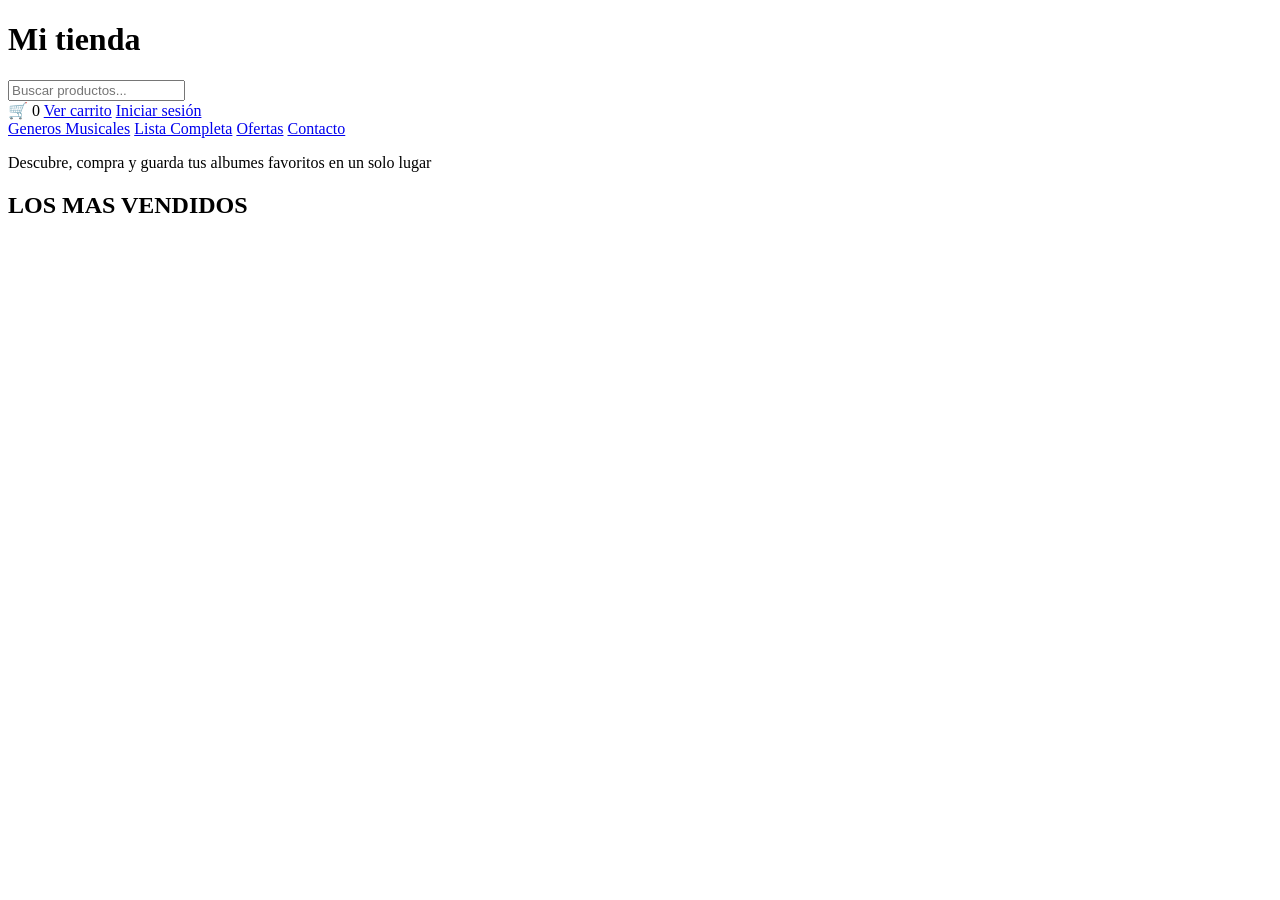
==== index.html @ 5512c9eb "creacion del menu principal con index y css" ====
<!DOCTYPE html>
<html lang="es">
<head>
    <meta charset="UTF-8">
    <meta name="viewport" content="width=device-width, initial-scale=1.0">
    <title>Tienda Online</title>
    <link rel="stylesheet" href="styles.css">
</head>
<body>
    <header class="encabezado">
        <h1 class="logo">Mi tienda</h1>
        <input type="text" placeholder="Buscar productos..." class="buscador">
        <div class="carrito">
            <span class="icono-carrito">🛒</span>
            <span class="contador-carrito">0</span>
        <a href="carrito.html" class="enlace-carrito">Ver carrito</a>
        <a href="#" class="enlace-login">Iniciar sesión</a>
        </div>
    </header>
    <nav class="navegacion">
        <a href="#">Generos Musicales</a>
        <a href="#">Lista Completa</a>
        <a href="#">Ofertas</a>
        <a href="#">Contacto</a>
    </nav>
    <main class="contenido">
        <p class="titulo-principal">Descubre, compra y guarda tus albumes favoritos en un solo lugar</p>
    <h2 class="titulo-seccion">LOS MAS VENDIDOS</h2>

    </body>
</html>
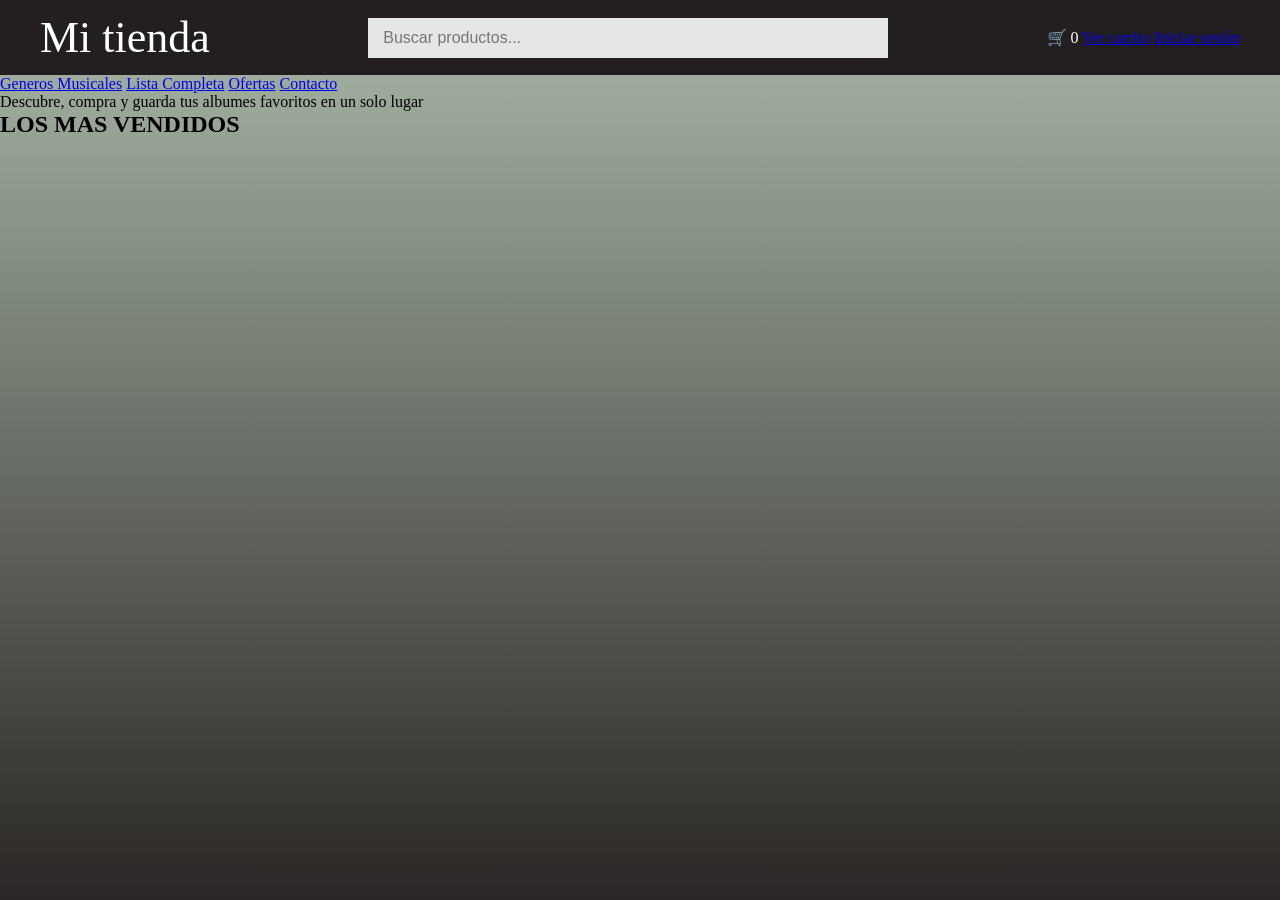
==== commit 4cb09d6c: ""incio de proyecto" -readme.md creacion de carpetas css, index.html, y readme.md se realizo la creac" ====
--- a/index.html
+++ b/index.html
@@ -4,7 +4,7 @@
     <meta charset="UTF-8">
     <meta name="viewport" content="width=device-width, initial-scale=1.0">
     <title>Tienda Online</title>
-    <link rel="stylesheet" href="styles.css">
+    <link rel="stylesheet" href="css/styles.css">
 </head>
 <body>
     <header class="encabezado">
@@ -28,4 +28,4 @@
     <h2 class="titulo-seccion">LOS MAS VENDIDOS</h2>
 
     </body>
-</html>+</html>
--- a/css/styles.css
+++ b/css/styles.css
@@ -0,0 +1,60 @@
+*{
+    margin: 0;
+    padding: 0;
+    box-sizing: border-box;
+}
+body{
+    front-family: Arial, Helvetica, sans-serif;
+    min-height: 100vh;
+    background-image: linear-gradient(to bottom, #A9B8A8, #2A2625 );
+    background-attachment: fixed;
+}
+/*encabezado*/
+.encabezado{
+    display: flex;
+    align-items: center;
+    justify-content: space-between;
+    gap: 30px;
+    padding: 12px 40px;
+    background-color: #231f20;
+    color: white;
+}
+.logo{
+    font-family: 'Great Vibes', cursive;
+    font-size: 44px;
+    font-weight: normal;
+    white-space: nowrap;
+}
+
+.buscador{
+    flex:1;
+    max-width: 520px;
+    height: 40px;
+    padding: 0 15px;
+    border: none;
+    background-color: #e6e6e6;
+    font-size: 16px;
+}
+
+.acciones{
+    display: flex;
+    gap: 40px;
+}
+.acciones a{
+    color: white;
+    text-decoration: none;
+    font-size: 24px;
+}
+
+/*menu de navegacion*/
+.menu{
+    display: flex;
+    gap: 20px;
+    padding: 0 40px;
+    background: #e0e0e0;
+}
+.menu a:hover{
+    .contenido{
+        padding: 20px 40px;
+    }
+}
